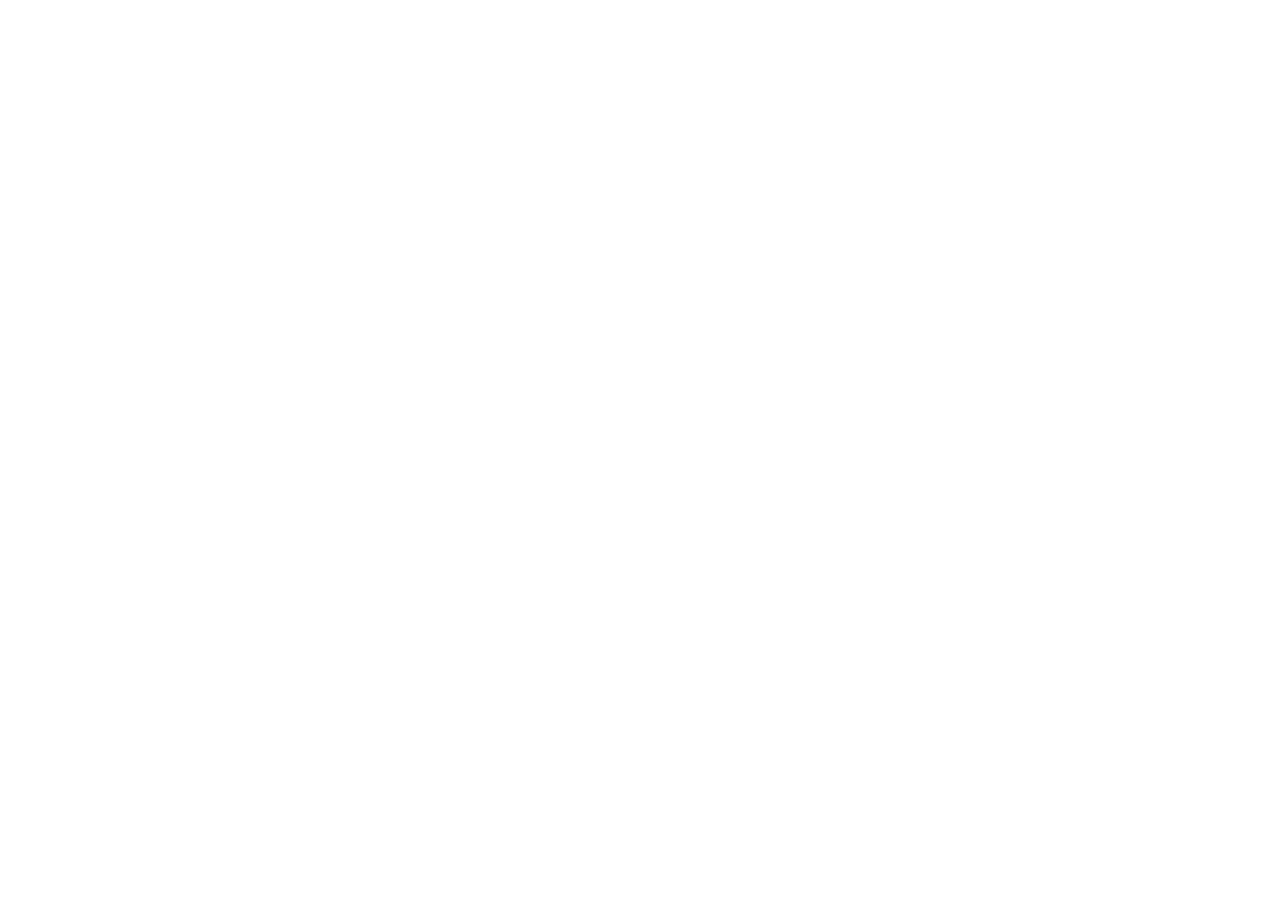
==== index.html @ 039fc7db "feat: html homePage" ====
<!DOCTYPE html>
<html lang="pt-BR">
<head>
    <meta charset="UTF-8">
    <meta http-equiv="X-UA-Compatible" content="IE=edge">
    <meta name="viewport" content="width=device-width, initial-scale=1.0">
    <link rel="stylesheet" href="https://cdnjs.cloudflare.com/ajax/libs/font-awesome/4.7.0/css/font-awesome.min.css">
    <link rel="preconnect" href="https://fonts.googleapis.com">
    <link rel="preconnect" href="https://fonts.gstatic.com" crossorigin>
    <link href="https://fonts.googleapis.com/css2?family=Poppins:wght@300;400;500;600;700&display=swap" rel="stylesheet">
    <link rel="shortcut icon" href="./globalsrc/assets/favicon.ico" type="image/x-icon">
    <title>Faiyaz - faça o login</title>
</head>
<body>
    <script type="module" src="./homepage/globalsrc/scripts/homepage.js"></script>
</body>
</html>
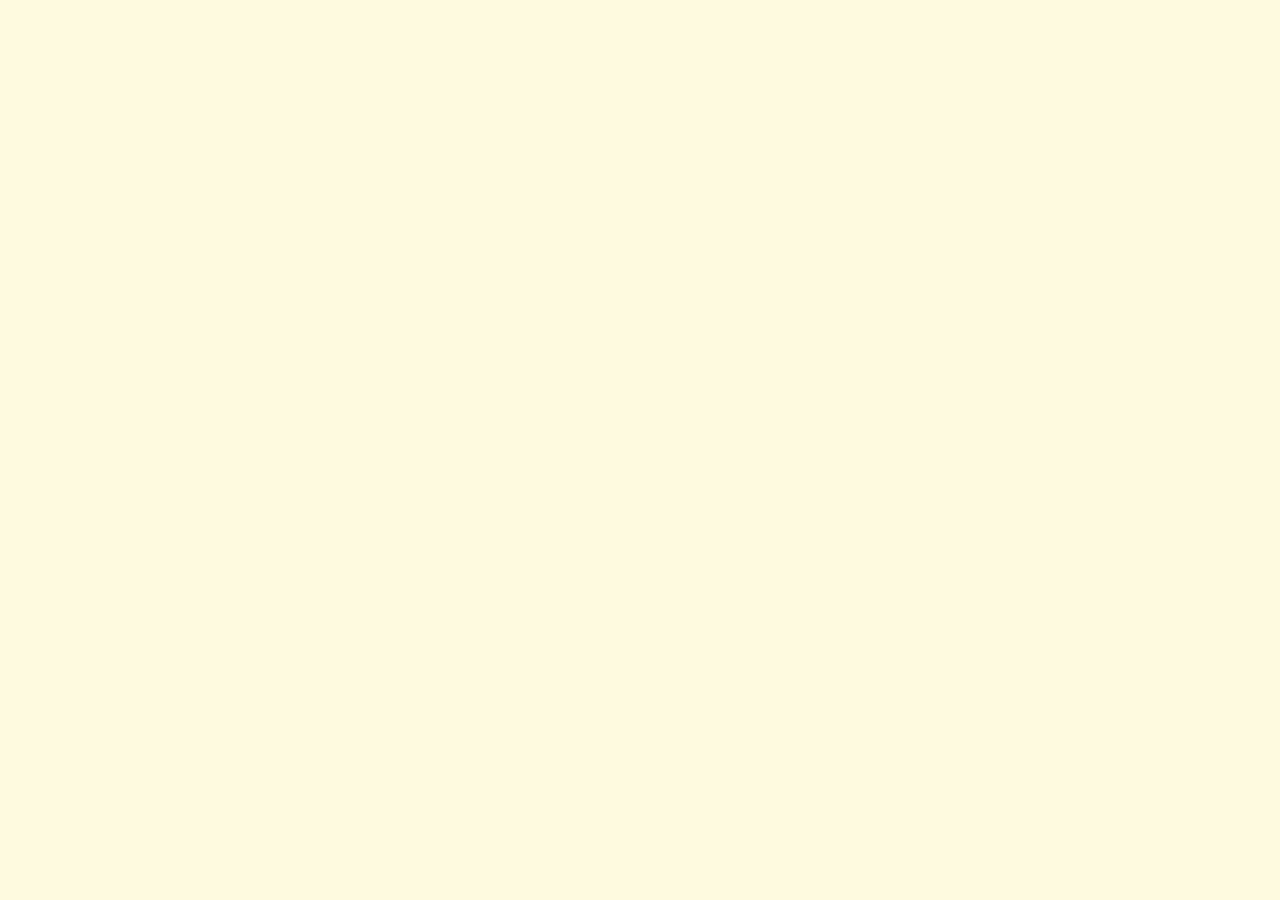
==== commit 2d0ae3a2: "feat: homepage css" ====
--- a/index.html
+++ b/index.html
@@ -8,6 +8,18 @@
     <link rel="preconnect" href="https://fonts.googleapis.com">
     <link rel="preconnect" href="https://fonts.gstatic.com" crossorigin>
     <link href="https://fonts.googleapis.com/css2?family=Poppins:wght@300;400;500;600;700&display=swap" rel="stylesheet">
+    <link rel="stylesheet" href="./globalsrc/styles/reset.css">
+    <link rel="stylesheet" href="./globalsrc/styles/variables.css">
+    <link rel="stylesheet" href="./globalsrc/styles/texts.css">
+    <link rel="stylesheet" href="./globalsrc/styles/colors.css">
+    <link rel="stylesheet" href="./globalsrc/styles/input.css">
+    <link rel="stylesheet" href="./globalsrc/styles/button.css">
+    <link rel="stylesheet" href="./globalsrc/styles/forms.css">
+    <link rel="stylesheet" href="./globalsrc/styles/darkmode.css">
+    <link rel="stylesheet" href="./globalsrc/styles/index.css">
+    <link rel="stylesheet" href="./globalsrc/styles/mediaQueries.css">
+    <link rel="stylesheet" href="./homepage/globalsrc/styles/homepage.css">
+    <link rel="stylesheet" href="./homepage/globalsrc/styles/homepageMediaQueries.css">
     <link rel="shortcut icon" href="./globalsrc/assets/favicon.ico" type="image/x-icon">
     <title>Faiyaz - faça o login</title>
 </head>
--- a/globalsrc/styles/variables.css
+++ b/globalsrc/styles/variables.css
@@ -0,0 +1,26 @@
+:root {
+    --primary: #ff7900; 
+    --primary-light: #ff9d00;
+    --primary-dark: #ff6d00;
+    --color1: #fefae0; 
+    --color2: #000000;
+    --color3: #fff;
+    --color4: #343a40;
+    --wrong: #f94144;
+    --correct: #43aa8b;
+    --shadow: #00000011;
+    --border: 1px solid var(--primary);
+    --font-family: 'Poppins', sans-serif;
+    --title1: normal 700 2.8rem/40px var(--font-family);
+    --title2: normal 600 2rem/24px var(--font-family);
+    --text1: normal 400 1.6rem/28px var(--font-family);
+    --text2: normal 400 1.4rem/16px var(--font-family);
+    --text3: normal 400 1.2rem/16px var(--font-family);
+}
+
+.darkmodeActive:root {
+    --primary: #9d4edd;
+    --primary-light: #240046;
+    --color1: #240046; 
+    --color2: #fefae0;
+}--- a/globalsrc/styles/texts.css
+++ b/globalsrc/styles/texts.css
@@ -0,0 +1,15 @@
+h1 {
+    font: var(--title1);
+}
+
+select, input, button {
+    font: var(--text1);
+}
+
+span, li {
+    font: var(--text2);
+}
+
+h2 {
+    font: var(--title2)
+}--- a/globalsrc/styles/colors.css
+++ b/globalsrc/styles/colors.css
@@ -0,0 +1,39 @@
+.menu, .companies {
+    background: var(--primary-light);
+    color: var(--color2);
+}
+
+.menu {
+    border-bottom: var(--border);
+}
+
+.menu__navbar select {
+    border-radius: 4px;
+    border: var(--border);
+}
+
+.darkmode, form {
+    background: var(--primary);
+    box-shadow: 5px 5px 15px var(--shadow);
+}
+
+.circle, button {
+    background: var(--color2);
+}
+
+body, select {
+    background: var(--color1);
+    color: var(--color2)
+}
+
+input {
+    background: var(--color3);
+}
+
+button {
+    color: var(--color1);
+}
+
+footer.companies {
+    border-top: var(--border);
+}--- a/globalsrc/styles/input.css
+++ b/globalsrc/styles/input.css
@@ -0,0 +1,5 @@
+input {
+    border-radius: 4px;
+    padding: .5rem 1rem;
+    max-width: 100%;
+}--- a/globalsrc/styles/button.css
+++ b/globalsrc/styles/button.css
@@ -0,0 +1,12 @@
+button {
+    border-radius: 4px;
+    height: 40px;
+    min-width: 90%;
+    padding: .5rem 1rem;
+    cursor: pointer;
+    transition: all 0.3s ease;
+}
+
+button:hover {
+    letter-spacing: .1rem;
+}--- a/globalsrc/styles/forms.css
+++ b/globalsrc/styles/forms.css
@@ -0,0 +1,19 @@
+form {
+    display: flex;
+    gap: 15px;
+    flex-direction: column;
+    justify-content: center;
+    align-items: center;
+    min-width: 30%;
+    min-height: 300px;
+    padding: 3rem 1.5rem;
+    border-radius: 4px;
+}
+
+.access__fillinHeader, .access__fillinFooter {
+    display: flex;
+    gap: 10px;
+    flex-direction: column;
+    justify-content: center;
+    align-items: center;
+}--- a/globalsrc/styles/darkmode.css
+++ b/globalsrc/styles/darkmode.css
@@ -0,0 +1,22 @@
+.darkmode {
+    min-width: 50px;
+    padding: .5rem;
+    height: 30px;
+    border-radius: 4px;
+    font-size: 2rem;
+    display: flex;
+    justify-content: center;
+    align-items: center;
+    gap: 5px;
+    position: relative;
+}
+
+.circle {
+    position: absolute;
+    right: 4px;
+    width: 25px;
+    height: 25px;
+    border-radius: 50%;
+    cursor: pointer;
+    transition: .3s;
+}--- a/globalsrc/styles/index.css
+++ b/globalsrc/styles/index.css
@@ -0,0 +1,32 @@
+.inactive, .menu__navbar, .darkmode {
+    display: none;
+}
+
+.container {
+    max-width: 1200px;
+    min-height: 85px;
+    margin: 0 auto;
+    padding: 1.5rem;
+}
+
+.menu .container {
+    display: flex;
+    justify-content: space-between;
+    align-items: center;
+}
+
+.menu__overview__icons {
+    font-size: 3.2rem;
+}
+
+.companies {
+    padding: 1.5rem;
+}
+
+.companies ul {
+    display: flex;
+    flex-direction: column;
+    justify-content: center;
+    align-items: center;
+    gap: 10px;
+}--- a/globalsrc/styles/mediaQueries.css
+++ b/globalsrc/styles/mediaQueries.css
@@ -0,0 +1,9 @@
+@media (min-width: 600px) {
+    .menu__overview__icons {
+        display: none;
+    }
+
+    .menu__navbar, .darkmode {
+        display: flex;
+    }
+}--- a/homepage/globalsrc/styles/homepage.css
+++ b/homepage/globalsrc/styles/homepage.css
@@ -0,0 +1,13 @@
+.access .container {
+    padding: 5rem 2.5rem;
+    display: flex;
+    justify-content: center;
+    align-items: center;
+    flex-direction: column-reverse;
+    gap: 30px;
+    text-align: center;
+}
+
+.access img {
+    max-width: 100%;
+}--- a/homepage/globalsrc/styles/homepageMediaQueries.css
+++ b/homepage/globalsrc/styles/homepageMediaQueries.css
@@ -0,0 +1,18 @@
+@media (min-width: 600px) {
+    .menu__navbar select {
+        border-radius: 4px;
+    }
+
+    .access .container {
+        flex-direction: row;
+        justify-content: space-evenly;
+    }
+
+    .access .container div:nth-of-type(1) {
+        width: 60%;
+    }
+    
+    .access .container div:nth-of-type(2) {
+        width: 60%;
+    }
+}